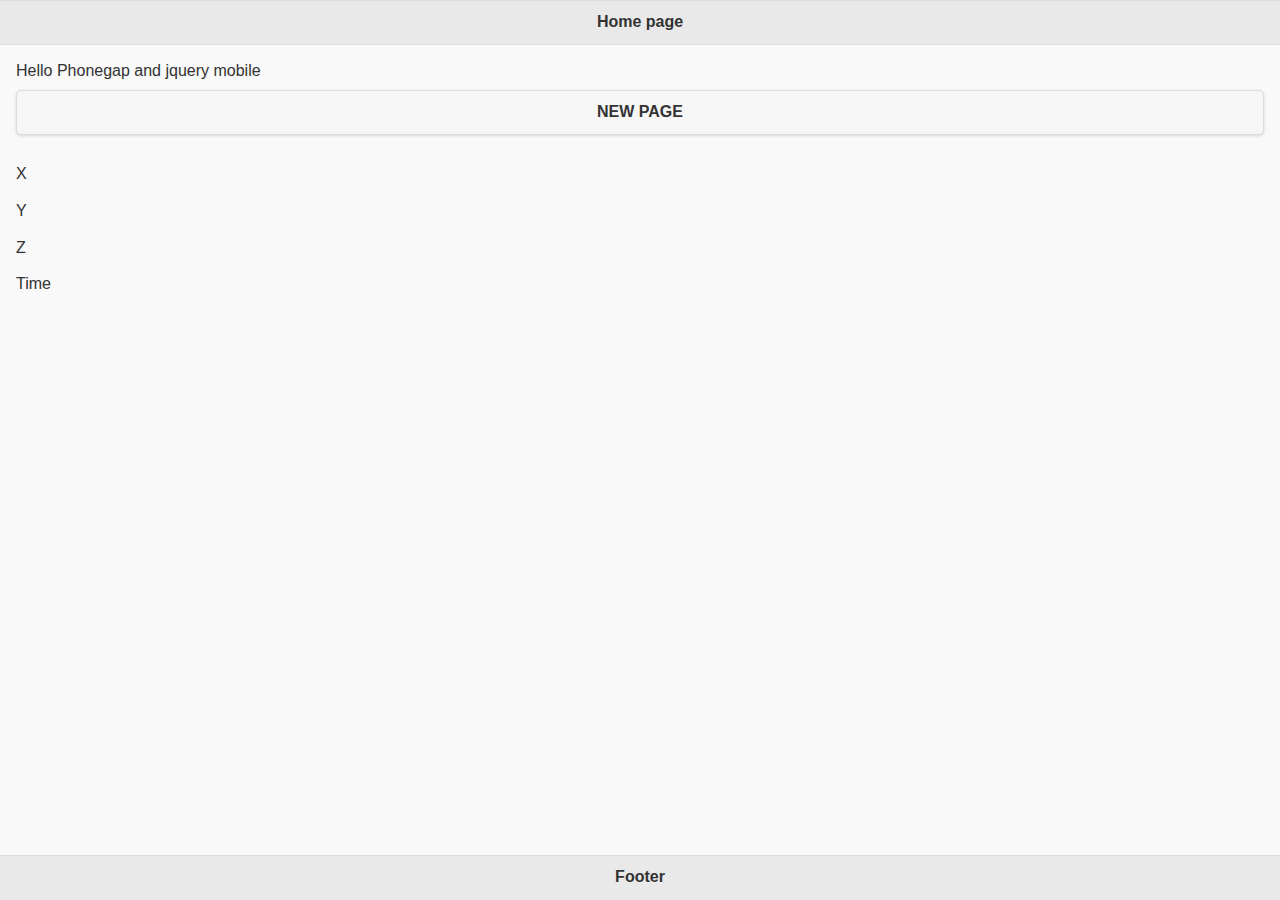
==== www/index.html @ df4dd004 "Add files via upload" ====
<!DOCTYPE html>
<!--
    Copyright (c) 2012-2016 Adobe Systems Incorporated. All rights reserved.

    Licensed to the Apache Software Foundation (ASF) under one
    or more contributor license agreements.  See the NOTICE file
    distributed with this work for additional information
    regarding copyright ownership.  The ASF licenses this file
    to you under the Apache License, Version 2.0 (the
    "License"); you may not use this file except in compliance
    with the License.  You may obtain a copy of the License at

    http://www.apache.org/licenses/LICENSE-2.0

    Unless required by applicable law or agreed to in writing,
    software distributed under the License is distributed on an
    "AS IS" BASIS, WITHOUT WARRANTIES OR CONDITIONS OF ANY
     KIND, either express or implied.  See the License for the
    specific language governing permissions and limitations
    under the License.
-->
<html>

<head>
    <meta charset="utf-8" />
    <meta name="format-detection" content="telephone=no" />
    <meta name="msapplication-tap-highlight" content="no" />
    <meta name="viewport" content="user-scalable=no, initial-scale=1, maximum-scale=1, minimum-scale=1, width=device-width" />
    <!-- This is a wide open CSP declaration. To lock this down for production, see below. -->
    <meta http-equiv="Content-Security-Policy" content="default-src * 'unsafe-inline'; style-src 'self' 'unsafe-inline'; media-src *" />
    <!-- Good default declaration:
    * gap: is required only on iOS (when using UIWebView) and is needed for JS->native communication
    * https://ssl.gstatic.com is required only on Android and is needed for TalkBack to function properly
    * Disables use of eval() and inline scripts in order to mitigate risk of XSS vulnerabilities. To change this:
        * Enable inline JS: add 'unsafe-inline' to default-src
        * Enable eval(): add 'unsafe-eval' to default-src
    * Create your own at http://cspisawesome.com
    -->
    <!-- <meta http-equiv="Content-Security-Policy" content="default-src 'self' data: gap: 'unsafe-inline' https://ssl.gstatic.com; style-src 'self' 'unsafe-inline'; media-src *" /> -->

    
    <link rel="stylesheet" type="text/css" href="css/jquery.mobile.custom.structure.css" />
    <link rel="stylesheet" type="text/css" href="css/jquery.mobile.custom.theme.css" />
    <script type="text/javascript" src="js/jquery-2.1.4.js"></script>
    <script type="text/javascript" src="js/jquery.mobile.custom.js"></script>
    <title>Hello World</title>
</head>

<body>
<div id="home" data-role="page">
    <div data-role="header">
        <h1>Home page</h1>
    </div>
    <div data-role="content">
        Hello Phonegap and jquery mobile
        <a href="#newpage" data-role="button">NEW PAGE</a>
        <br/>
        X
        <p id="aX"></p>
        Y
        <p id="aY"></p>
        Z
        <p id="aZ"></p>
        Time
        <p id="aTime"></p>
    </div>
    <div data-role="footer" data-position="fixed">
        <h4>Footer</h4>
    </div>
</div>
<div id="newpage" data-role="page">
    <div data-role="header">
        <h1>New page</h1>
    </div>
    <div data-role="content">
        Second page
        <a href="#home" data-role="button">Back home</a>
    </div>
    <div data-role="footer" data-position="fixed">
        <h4>Footer</h4>
    </div>
</div>
    <script type="text/javascript" src="cordova.js"></script>
    <script type="text/javascript" src="js/index.js"></script>
    <script type="text/javascript">
        app.initialize();
    </script>
</body>

</html>
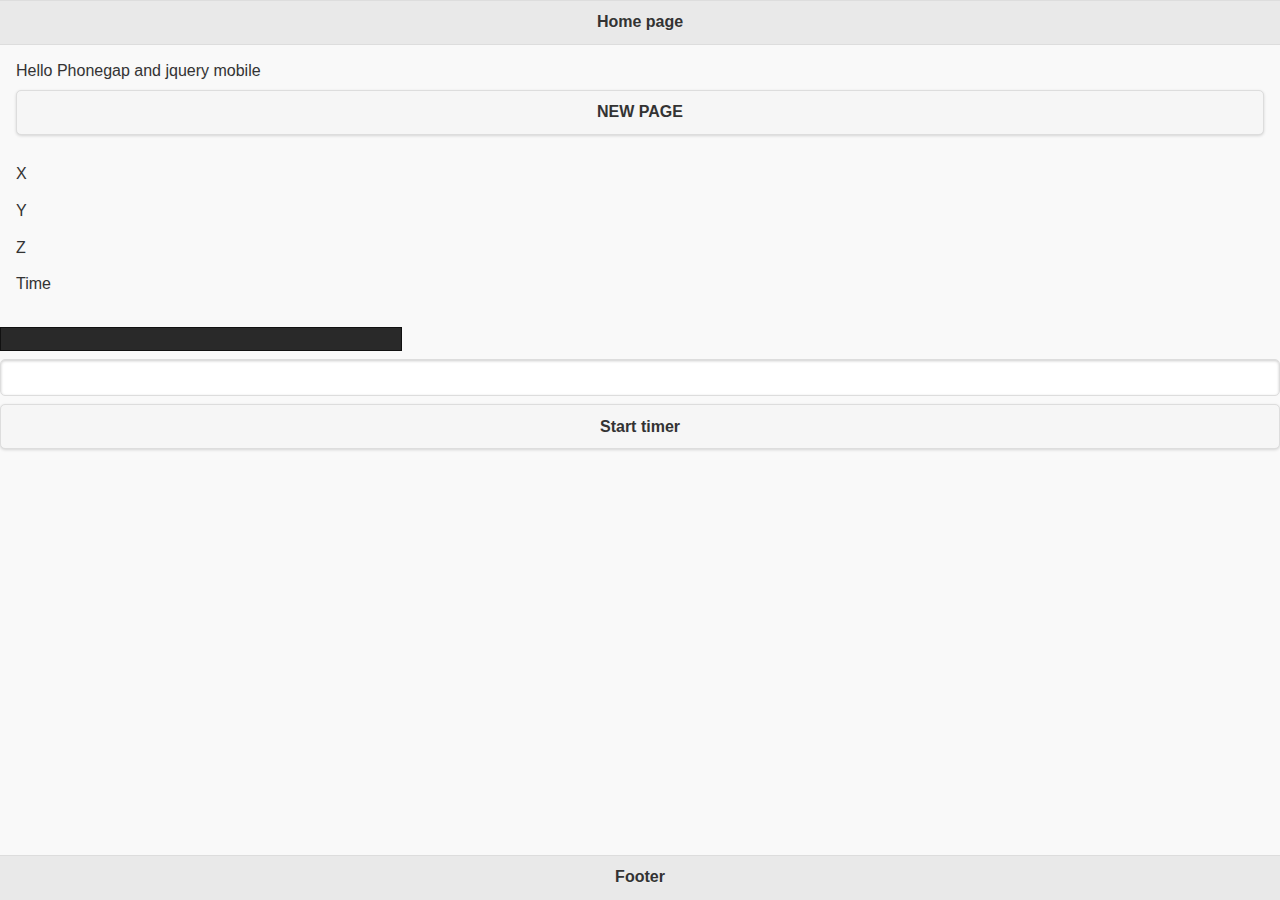
==== commit f237b7a3: "Add files via upload" ====
--- a/www/index.html
+++ b/www/index.html
@@ -41,6 +41,7 @@
     
     <link rel="stylesheet" type="text/css" href="css/jquery.mobile.custom.structure.css" />
     <link rel="stylesheet" type="text/css" href="css/jquery.mobile.custom.theme.css" />
+    <link rel="stylesheet" type="text/css" href="css/progressbar.css" />
     <script type="text/javascript" src="js/jquery-2.1.4.js"></script>
     <script type="text/javascript" src="js/jquery.mobile.custom.js"></script>
     <title>Hello World</title>
@@ -64,6 +65,12 @@
         Time
         <p id="aTime"></p>
     </div>
+
+<div id="progressBar"><div></div></div>
+<input id="secondstocount">
+ <a href="javascript: progress($('#secondstocount').val(),$('#secondstocount').val(), $('#progressBar'));" data-role="button">Start timer</a>
+ 
+
     <div data-role="footer" data-position="fixed">
         <h4>Footer</h4>
     </div>
--- a/www/css/progressbar.css
+++ b/www/css/progressbar.css
@@ -0,0 +1,14 @@
+#progressBar {
+    width: 400px;
+    height: 22px;
+    border: 1px solid #111;
+    background-color: #292929;
+}
+#progressBar div {
+    height: 100%;
+    color: #fff;
+    text-align: right;
+    line-height: 22px; /* same as #progressBar height if we want text middle aligned */
+    width: 0;
+    background-color: #0099ff;
+}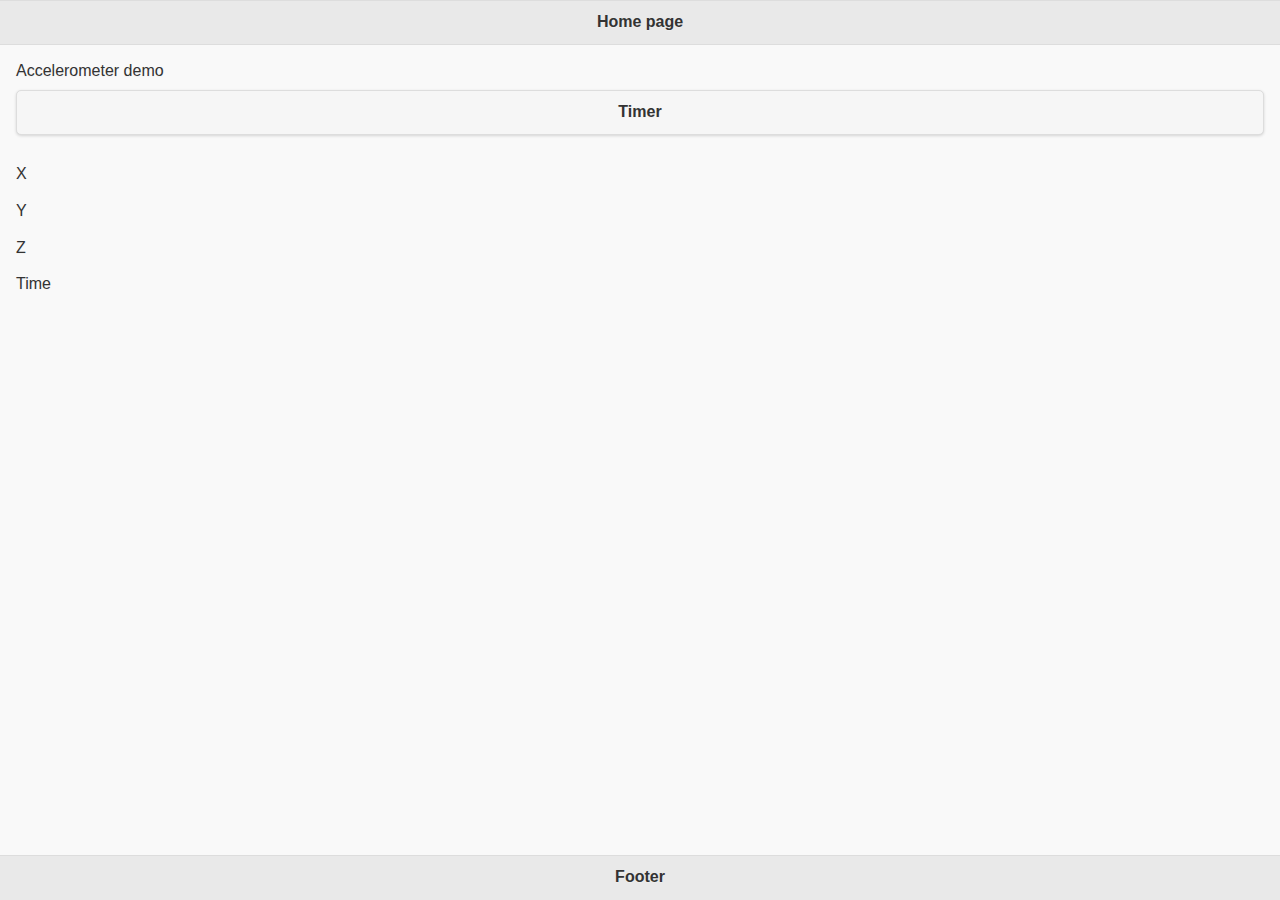
==== commit 48916c08: "Add files via upload" ====
--- a/www/index.html
+++ b/www/index.html
@@ -53,8 +53,8 @@
         <h1>Home page</h1>
     </div>
     <div data-role="content">
-        Hello Phonegap and jquery mobile
-        <a href="#newpage" data-role="button">NEW PAGE</a>
+        Accelerometer demo
+        <a href="#newpage" data-role="button">Timer</a>
         <br/>
         X
         <p id="aX"></p>
@@ -66,9 +66,7 @@
         <p id="aTime"></p>
     </div>
 
-<div id="progressBar"><div></div></div>
-<input id="secondstocount">
- <a href="javascript: progress($('#secondstocount').val(),$('#secondstocount').val(), $('#progressBar'));" data-role="button">Start timer</a>
+
  
 
     <div data-role="footer" data-position="fixed">
@@ -77,11 +75,14 @@
 </div>
 <div id="newpage" data-role="page">
     <div data-role="header">
-        <h1>New page</h1>
+        <h1>Timer</h1>
     </div>
     <div data-role="content">
-        Second page
-        <a href="#home" data-role="button">Back home</a>
+        <div id="progressBar"><div></div></div>
+<input id="secondstocount">
+ <a href="javascript: progress($('#secondstocount').val(),$('#secondstocount').val(), $('#progressBar'));" data-role="button">Start timer</a>
+
+        <a href="#home" data-role="button">Back to accelerometer demo</a>
     </div>
     <div data-role="footer" data-position="fixed">
         <h4>Footer</h4>
